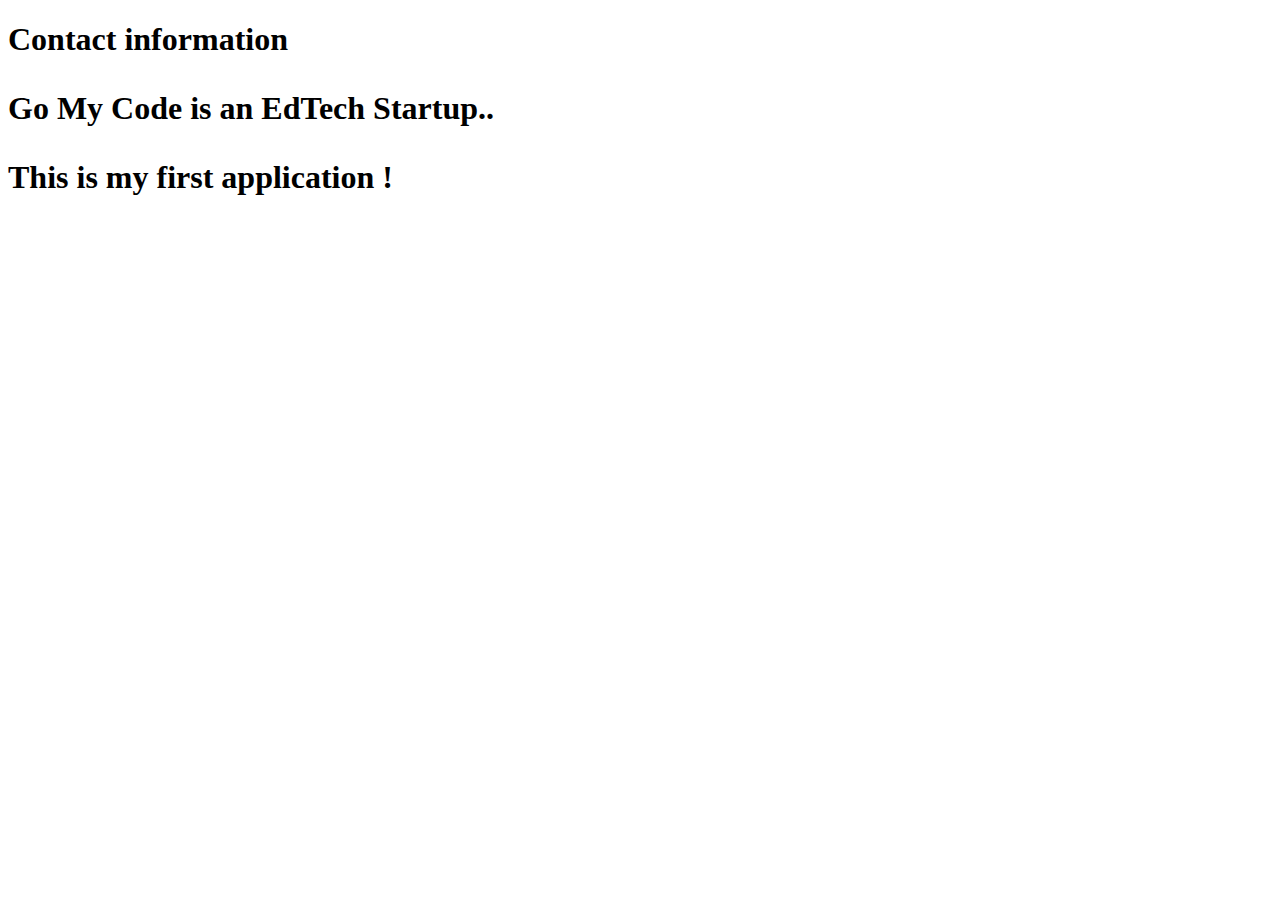
==== index.html @ 85f9e57a "first html" ====
<!DOCTYPE html>
<html>
  <head>  
		<title> Hello world ! </title>
    </head>
    
    <body>
        <header>
            <section>
                <h1> Contact information <h1>
                <p> Go My Code is an EdTech Startup.. </p>
                </section>
        </header>
      <h1> This is my first application ! </h1>
			<!-- this is a comment -->
  </body>
</html>
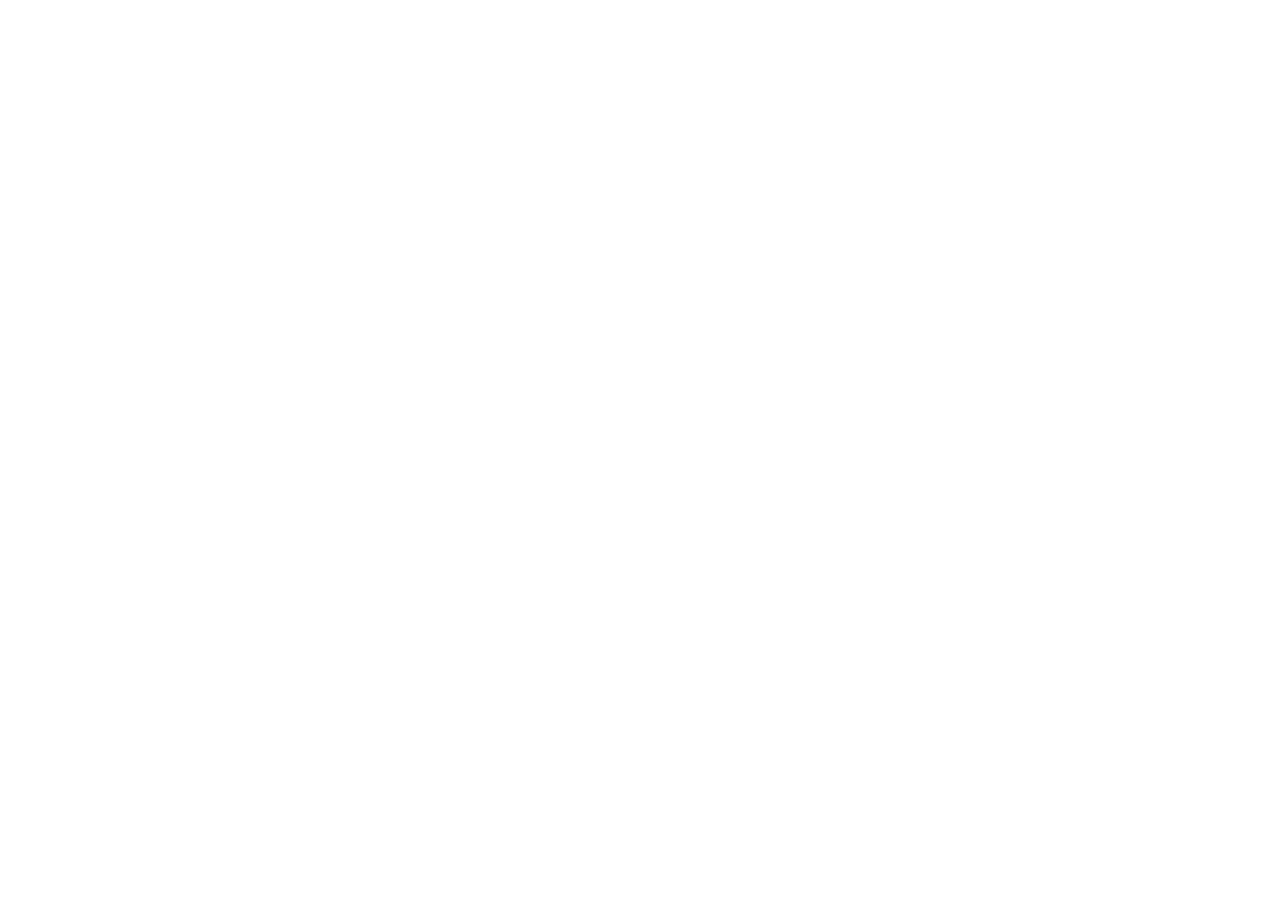
==== commit 2ee4bb9f: "with css" ====
--- a/index.html
+++ b/index.html
@@ -1,17 +1,20 @@
 <!DOCTYPE html>
-<html>
-  <head>  
-		<title> Hello world ! </title>
-    </head>
-    
-    <body>
-        <header>
-            <section>
-                <h1> Contact information <h1>
-                <p> Go My Code is an EdTech Startup.. </p>
-                </section>
-        </header>
-      <h1> This is my first application ! </h1>
-			<!-- this is a comment -->
-  </body>
+<html lang="">
+	<head>
+		<meta charset="" />
+		<meta name="viewport" content="width=, initial-scale=" />
+		<!-- Internal style -->
+		<style>
+			h1 {
+			  color: aqua;
+			  font: sans-serif;
+			}
+			p {
+			  color: darkblue;
+			  font: small;
+			}
+		</style>
+		<title></title>
+	</head>
+	<body></body>
 </html>